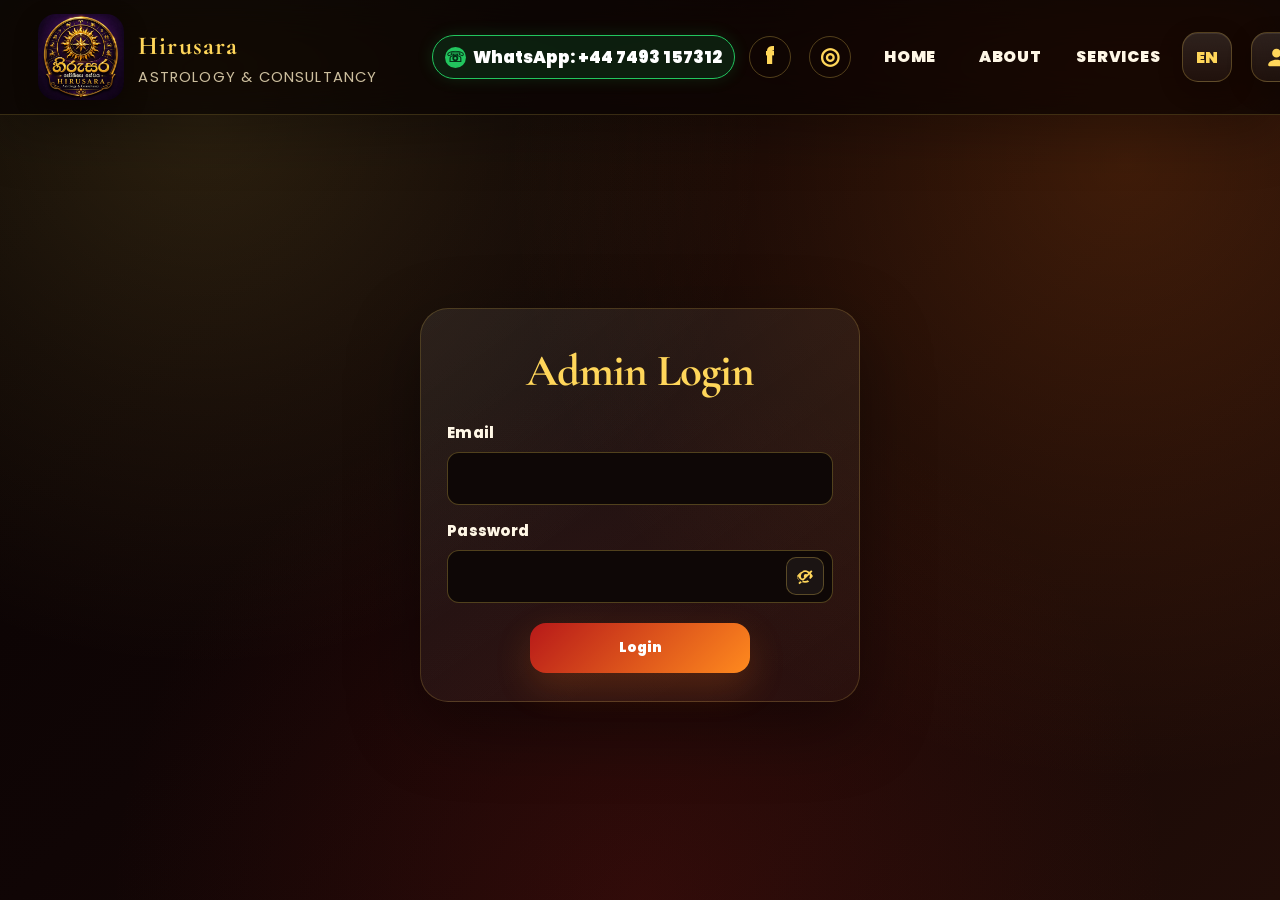
==== admin.html @ 29a7a987 "HS_WEBSITE_V7" ====
<!doctype html><html lang="en"><head><meta charset="utf-8"><meta name="viewport" content="width=device-width,initial-scale=1"><title>Hirusara Astrology and Consultancy</title><link rel="preconnect" href="https://fonts.googleapis.com"><link rel="preconnect" href="https://fonts.gstatic.com" crossorigin><link href="https://fonts.googleapis.com/css2?family=Cormorant+Garamond:wght@600;700&family=Poppins:wght@400;500;600;700;800&display=swap" rel="stylesheet"><link rel="icon" type="image/png" href="assets/favicon.png"><link rel="apple-touch-icon" href="assets/favicon.png"><link rel="stylesheet" href="style.css"></head><body class="admin-page" data-currency="gbp"><header class="topbar"><nav class="nav"><a class="brand" href="uk.html"><img src="assets/logo.jpg"><span><strong>Hirusara</strong><small>Astrology & Consultancy</small></span></a><span class="sep"></span><div class="contact"><a class="whatsapp" href="https://wa.me/447493157312" target="_blank"><span class="wa-icon">☏</span> WhatsApp: +44 7493 157312</a><a class="social" href="https://www.facebook.com/profile.php?id=61591588433698" target="_blank" aria-label="Facebook">f</a><a class="social" href="https://www.instagram.com/hirusara.astro/" target="_blank" aria-label="Instagram">◎</a></div><div class="tabs"><a href="uk.html#home">HOME</a><a href="uk.html#about">ABOUT</a><a href="uk.html#services">SERVICES</a></div><a class="book-small" href="booking.html">BOOK NOW</a></nav></header><main class="form-page"><section class="panel form-card admin-card"><div class="admin-top"><h1 id="adminTitle">Admin Login</h1><div id="adminUserBar" style="display:none"><span>Logged in as <strong>Ranjith</strong></span><button id="logoutAdmin" class="btn alt" type="button">Logout</button></div></div><form id="adminLogin"><div class="field"><label>Email</label><input id="adminEmail" type="email" required></div><div class="field"><label>Password</label><div class="password-wrap"><input id="adminPass" type="password" required><button class="password-toggle" type="button" aria-label="Show password"></button></div></div><button class="btn" type="submit">Login</button></form><div id="adminPanel" style="display:none"><h2>Review Moderation</h2><p class="muted">Approve reviews to show them in testimonials. Testimonials only display once 3 or more reviews are approved.</p><div id="adminReviews" class="admin-list"></div></div></section></main><script src="script.js"></script></body></html>
---- style.css ----
:root{--bg:#070303;--panel:#120808;--panel2:#1b0c0a;--gold:#ffd65a;--orange:#ff7a18;--red:#b71919;--text:#fff7e6;--muted:#cdbf9e;--line:rgba(255,214,90,.28)}*{box-sizing:border-box}html{scroll-behavior:smooth}body{margin:0;background:radial-gradient(circle at 75% 8%,rgba(255,120,24,.18),transparent 30%),linear-gradient(180deg,#070303,#100606 45%,#050202);color:var(--text);font-family:Inter,system-ui,Segoe UI,Arial,sans-serif}body:before{content:"";position:fixed;inset:0;pointer-events:none;background-image:radial-gradient(circle at 25% 30%,rgba(255,214,90,.07) 0 1px,transparent 2px),radial-gradient(circle at 75% 70%,rgba(255,122,24,.06) 0 1px,transparent 2px);background-size:90px 90px,130px 130px;opacity:.55}.landing{min-height:100vh;display:grid;place-items:center}.gateway{width:min(920px,92vw);text-align:center;padding:48px 26px;border:1px solid var(--line);border-radius:28px;background:linear-gradient(145deg,rgba(27,12,10,.9),rgba(7,3,3,.9));box-shadow:0 20px 80px #000}.gateway-logo{width:170px;height:170px;object-fit:cover;border-radius:28px;box-shadow:0 0 35px rgba(255,214,90,.22)}h1,h2,h3{font-family:Georgia,serif;color:var(--gold)}h1{font-size:clamp(2rem,5vw,4rem);margin:18px 0 8px}.gateway p,.muted{color:var(--muted);line-height:1.7}.choice-grid{display:grid;grid-template-columns:repeat(2,minmax(0,1fr));gap:18px;margin-top:28px}.choice-card{display:flex;align-items:center;justify-content:center;gap:14px;padding:22px;border:1px solid var(--line);border-radius:20px;text-decoration:none;color:var(--text);font-weight:800;background:rgba(255,255,255,.035);transition:.25s}.choice-card:hover{transform:translateY(-4px);border-color:var(--gold);box-shadow:0 0 25px rgba(255,214,90,.15)}.choice-card img{width:54px;height:54px;border-radius:50%;object-fit:cover}.topbar{position:sticky;top:0;z-index:10;background:rgba(7,3,3,.88);backdrop-filter:blur(16px);border-bottom:1px solid var(--line)}.nav{max-width:1180px;margin:auto;display:flex;align-items:center;gap:18px;padding:12px 18px}.brand{display:flex;align-items:center;gap:12px;color:var(--text);text-decoration:none}.brand img{width:62px;height:62px;object-fit:cover;border-radius:14px}.brand strong{font-size:1.22rem;color:var(--gold);font-family:Georgia,serif}.brand small{display:block;color:var(--muted);font-size:.78rem}.sep{height:38px;width:1px;background:var(--line)}.contact{display:flex;align-items:center;gap:12px;font-size:1rem;white-space:nowrap}.whatsapp{color:#6bf58b;font-weight:900}.social{color:var(--gold);font-size:1.35rem;text-decoration:none}.tabs{margin-left:auto;display:flex;align-items:center;gap:18px}.tabs a{color:var(--text);text-decoration:none;font-weight:800;font-size:.96rem}.book-small{background:linear-gradient(135deg,var(--red),#ff8a1e);padding:11px 16px;border-radius:999px}.country{position:relative}.country button{display:flex;align-items:center;gap:8px;background:rgba(255,255,255,.06);border:1px solid var(--line);border-radius:999px;color:var(--text);padding:8px 10px;cursor:pointer}.flag{width:30px;height:30px;border-radius:50%;object-fit:cover}.menu{display:none;position:absolute;right:0;top:48px;background:#120808;border:1px solid var(--line);border-radius:14px;overflow:hidden;min-width:170px}.country:hover .menu{display:block}.menu a{display:flex;gap:10px;align-items:center;padding:12px;color:var(--text);text-decoration:none}.menu a:hover{background:rgba(255,214,90,.09)}section{padding:54px 18px}.wrap{max-width:1180px;margin:auto}.hero{min-height:620px;display:grid;grid-template-columns:1.02fr .98fr;align-items:center;gap:28px;padding-top:50px;padding-bottom:38px}.eyebrow{color:var(--orange);font-weight:900;letter-spacing:.13em;text-transform:uppercase}.hero h1{font-size:clamp(2.4rem,6vw,5rem);line-height:1.02}.cta-row{display:flex;gap:14px;flex-wrap:wrap;margin-top:28px}.btn{display:inline-block;border:0;border-radius:14px;padding:15px 22px;background:linear-gradient(135deg,var(--red),#ff8a1e);color:#fff;text-decoration:none;font-weight:900;cursor:pointer}.btn.alt{background:rgba(255,255,255,.06);border:1px solid var(--line)}.astro-graphic{position:relative;height:560px;display:grid;place-items:center;overflow:visible}.sun{position:absolute;width:250px;height:250px;object-fit:contain;filter:drop-shadow(0 0 28px #ffd65a);animation:sunPulse 3s ease-in-out infinite;z-index:2}@keyframes sunPulse{50%{filter:drop-shadow(0 0 55px #ffb11a);transform:scale(1.04)}}.orbit{position:absolute;width:520px;height:520px;border:1px dashed rgba(255,214,90,.18);border-radius:50%;animation:spin 95s linear infinite;transform-origin:50% 50%}@keyframes spin{to{transform:rotate(360deg)}}.constellation{position:absolute;left:50%;top:50%;width:92px;height:62px;margin:-31px 0 0 -46px;transform:rotate(var(--a)) translateX(260px) rotate(calc(-1 * var(--a)));animation:floaty 3.8s ease-in-out infinite}.constellation svg{width:100%;height:100%;overflow:visible;filter:drop-shadow(0 0 6px #fff)}.constellation path,.constellation line{stroke:#fff;stroke-width:2;fill:none}.constellation circle{fill:#fff}.constellation span{font-size:12px;color:#fff;display:block;text-align:center;margin-top:2px}.orbit .c1{--a:0deg}.orbit .c2{--a:40deg}.orbit .c3{--a:80deg}.orbit .c4{--a:120deg}.orbit .c5{--a:160deg}.orbit .c6{--a:200deg}.orbit .c7{--a:240deg}.orbit .c8{--a:280deg}.orbit .c9{--a:320deg}@keyframes floaty{50%{translate:0 -8px}}.panel{border:1px solid var(--line);border-radius:24px;background:linear-gradient(145deg,rgba(255,255,255,.055),rgba(255,255,255,.02));padding:26px}.about-grid{display:grid;grid-template-columns:1fr 1.05fr;gap:26px;align-items:center}.astrologer{min-height:500px;border-radius:28px;background:linear-gradient(90deg,rgba(7,3,3,.02),rgba(7,3,3,.72)),url('assets/astrologer-profile.jpg') center/cover;box-shadow:inset 0 -80px 90px rgba(7,3,3,.85)}.services-grid{display:grid;grid-template-columns:repeat(3,minmax(0,1fr));gap:16px}.service{padding:20px;border:1px solid var(--line);border-radius:18px;background:rgba(255,255,255,.035);position:relative}.service.best{border-color:var(--gold);box-shadow:0 0 25px rgba(255,214,90,.12)}.badge{position:absolute;top:-12px;right:14px;background:var(--gold);color:#2a1200;font-weight:1000;padding:6px 10px;border-radius:999px;font-size:.78rem}.price{font-size:1.4rem;color:var(--gold);font-weight:1000}.footer{padding:34px 18px;border-top:1px solid var(--line);color:var(--muted)}.footer .wrap{display:flex;justify-content:space-between;gap:16px;flex-wrap:wrap}.footer a{color:var(--gold);margin-right:14px}.form-page{padding:44px 18px}.form-card{max-width:920px;margin:auto}.field{display:grid;gap:8px;margin:14px 0}.field label{font-weight:800}input,select,textarea{width:100%;padding:13px 14px;border-radius:12px;background:#0e0706;border:1px solid var(--line);color:var(--text);font:inherit}textarea{min-height:110px}.time-grid{display:grid;grid-template-columns:1fr 1fr 110px;gap:10px}.multi-box{display:none;border:1px solid var(--line);border-radius:16px;padding:16px;margin:14px 0;background:rgba(255,255,255,.025)}.checks{display:grid;grid-template-columns:repeat(2,minmax(0,1fr));gap:10px}.checks label{display:flex;gap:8px;align-items:center;padding:10px;border:1px solid var(--line);border-radius:12px}.pricebox{margin-top:14px;border:1px solid var(--line);border-radius:16px;padding:16px;background:rgba(255,214,90,.05)}.row{display:flex;justify-content:space-between;padding:8px 0}.total{font-size:1.3rem;color:var(--gold);font-weight:1000;border-top:1px solid var(--line);margin-top:6px;padding-top:12px}.payment{margin-top:20px}.qr{width:180px;border-radius:14px;background:#fff;padding:10px}.doc{max-width:900px;margin:auto;padding:40px 18px;line-height:1.7}.doc h1,.doc h2{color:var(--gold)}@media(max-width:980px){.nav{flex-wrap:wrap}.tabs{order:3;width:100%;justify-content:center;flex-wrap:wrap}.contact{font-size:.96rem;flex-wrap:wrap}.hero{grid-template-columns:1fr;text-align:center;min-height:auto}.astro-graphic{display:none}.about-grid,.services-grid{grid-template-columns:1fr}.astrologer{min-height:420px}.choice-grid,.checks{grid-template-columns:1fr}section{padding:36px 16px}.hero{padding-top:30px;padding-bottom:24px}.footer .wrap{display:block;text-align:center}.sep{display:none}}@media(max-width:560px){.brand img{width:52px;height:52px}.brand strong{font-size:1rem}.contact{width:100%;justify-content:center}.tabs a:not(.book-small){font-size:.86rem}.time-grid{grid-template-columns:1fr 1fr}.time-grid select{grid-column:span 2}.panel{padding:18px}.service{padding:16px}.gateway{padding:30px 18px}}

/* V3 polish updates */
body{font-family:Georgia,'Times New Roman',serif;background-color:var(--bg)}
body:after{content:"";position:fixed;inset:0;pointer-events:none;z-index:-1;background:
  radial-gradient(circle at 12% 18%,rgba(255,214,90,.055),transparent 18%),
  url("data:image/svg+xml,%3Csvg xmlns='http://www.w3.org/2000/svg' width='520' height='520' viewBox='0 0 520 520'%3E%3Cg fill='none' stroke='%23ffd65a' stroke-opacity='.075'%3E%3Ccircle cx='260' cy='260' r='225'/%3E%3Ccircle cx='260' cy='260' r='150'/%3E%3Ccircle cx='260' cy='260' r='75'/%3E%3Cpath d='M260 35v450M35 260h450M101 101l318 318M419 101 101 419'/%3E%3C/g%3E%3C/svg%3E") center 135px/720px auto repeat-y;opacity:.22}
.topbar{background:rgba(8,3,3,.94);box-shadow:0 12px 40px rgba(0,0,0,.34)}
.nav{max-width:1360px;gap:18px;padding:14px 24px;min-height:92px}
.brand img{width:74px;height:74px;border-radius:18px}.brand strong{font-size:1.38rem;letter-spacing:.04em}.brand small{font-size:.86rem}.sep{height:52px}.contact{font-size:1.05rem;gap:14px}.email-link{color:var(--text);font-size:1.08rem;text-decoration:none}.email-link:hover,.tabs a:hover,.social:hover{color:var(--gold);text-shadow:0 0 12px rgba(255,214,90,.5)}
.whatsapp{display:inline-flex;align-items:center;gap:7px;border:1.5px solid #22c55e;border-radius:999px;color:#fff;background:rgba(13,120,55,.22);padding:8px 12px;text-decoration:none;font-weight:1000;box-shadow:0 0 16px rgba(34,197,94,.16)}
.wa-icon{display:grid;place-items:center;width:21px;height:21px;border-radius:50%;background:#22c55e;color:#052e16;font-size:.9rem;line-height:1}.social{display:inline-grid;place-items:center;width:34px;height:34px;border:1px solid var(--line);border-radius:50%;font-weight:1000;font-size:1.2rem;transition:.25s}.social:hover{border-color:var(--gold);background:rgba(255,214,90,.12);transform:translateY(-2px)}
.tabs{margin-left:0;gap:20px}.tabs a{font-size:1.02rem;transition:.25s}.book-small{margin-left:auto;border-radius:16px;padding:13px 24px;font-size:1.02rem;box-shadow:0 10px 25px rgba(183,25,25,.25)}
.country button{font-weight:900;border-radius:16px;padding:9px 12px}.menu{min-width:210px}.menu a{white-space:nowrap}.flag{width:34px;height:34px}.hero{min-height:560px;padding-top:34px;padding-bottom:26px;text-align:center}.hero>div:first-child{display:grid;justify-items:center}.hero .muted{max-width:760px}.cta-row{justify-content:center}h1,h2,h3,.eyebrow,.btn,.tabs a,.brand strong{font-family:Georgia,'Times New Roman',serif}.section-center{text-align:center}.services-intro{max-width:780px;margin-left:auto;margin-right:auto}.services-grid{margin-top:26px}.service{display:flex;flex-direction:column;min-height:270px;color:var(--text);text-decoration:none;transition:.25s;overflow:hidden}.service:before{content:"";position:absolute;inset:auto -20% -35% auto;width:170px;height:170px;border-radius:50%;background:radial-gradient(circle,rgba(255,214,90,.11),transparent 68%)}.service:hover{transform:translateY(-6px);border-color:var(--gold);box-shadow:0 18px 45px rgba(0,0,0,.28),0 0 28px rgba(255,214,90,.11)}.service-icon{width:48px;height:48px;display:grid;place-items:center;border:1px solid var(--line);border-radius:16px;color:var(--gold);font-size:1.7rem;background:rgba(255,214,90,.055);margin-bottom:12px}.service h3{margin:0 0 10px}.service-meta{margin-top:auto;display:flex;align-items:end;justify-content:space-between;gap:12px;color:var(--muted);border-top:1px solid var(--line);padding-top:14px}.price{font-size:1.55rem}.footer-social{display:inline-grid!important;place-items:center;width:32px;height:32px;border:1px solid var(--line);border-radius:50%;text-decoration:none!important;margin-right:8px!important;font-weight:1000}.form-card{text-align:left}.form-card>h1,.form-card>p{text-align:center}.payment-center{text-align:center;max-width:760px;margin:24px auto 18px!important}.payment-center p{line-height:1.8}.payment-center .qr{display:block;margin:18px auto 4px}.pricebox{max-width:560px;margin-left:auto;margin-right:auto}.btn[type="submit"]{display:block;margin:20px auto 0;min-width:220px}.astro-graphic{height:600px}.sun{width:300px;height:300px}.orbit{width:600px;height:600px}.constellation{transform:rotate(var(--a)) translateX(300px) rotate(calc(-1 * var(--a)))}@media(max-width:1180px){.nav{gap:12px}.contact{order:3;width:100%;justify-content:center}.book-small{margin-left:0}.tabs{margin-left:auto}.nav{min-height:auto}.brand img{width:64px;height:64px}}
@media(max-width:980px){.nav{padding:12px 16px}.tabs{order:4;width:auto}.country{order:5}.book-small{order:6}.contact{font-size:.98rem}.hero{text-align:center}.services-grid{grid-template-columns:1fr 1fr}.topbar{position:sticky}.email-link{font-size:1rem}}
@media(max-width:680px){.services-grid{grid-template-columns:1fr}.nav{justify-content:center;text-align:center}.brand{width:100%;justify-content:center}.contact{gap:8px}.tabs{width:100%;justify-content:center;order:5}.country{order:6}.book-small{order:7;width:100%;text-align:center}.email-link{font-size:1rem}.whatsapp{font-size:.95rem}.social{width:36px;height:36px}.hero h1{font-size:2.45rem}.hero{padding-top:26px;padding-bottom:18px}.service{min-height:230px}.choice-grid{grid-template-columns:1fr}}

/* V4 refinement updates */
body, p, a, button, input, select, textarea, label, small, span, .tabs a, .contact, .footer {font-family:'Poppins',system-ui,-apple-system,Segoe UI,Arial,sans-serif;}
h1,h2,h3,.brand strong{font-family:'Cormorant Garamond',Georgia,serif;font-weight:700;}
.eyebrow,.btn{font-family:'Poppins',system-ui,sans-serif;}
.topbar{background:rgba(8,3,3,.96);}
.nav{max-width:1480px;min-height:104px;padding:16px 34px;gap:24px;}
.brand{gap:14px;min-width:max-content}.brand img{width:82px;height:82px}.brand strong{font-size:1.55rem}.brand small{font-size:.92rem}.sep{height:58px;margin:0 8px}.contact{gap:18px}.tabs{gap:34px;margin-left:22px}.tabs a{font-size:1.06rem;text-transform:capitalize;position:relative}.tabs a:after{content:"";position:absolute;left:0;right:0;bottom:-8px;height:2px;background:linear-gradient(90deg,var(--gold),var(--orange));transform:scaleX(0);transform-origin:center;transition:.25s}.tabs a:hover:after{transform:scaleX(1)}.social,.footer-social{transition:.25s}.footer-social:hover,.social:hover{border-color:var(--gold);background:rgba(255,214,90,.14);transform:translateY(-2px);color:var(--gold);text-shadow:0 0 12px rgba(255,214,90,.5)}
.book-small{margin-left:auto;border-radius:18px;padding:14px 26px;min-width:120px;text-align:center}.country button.flag-only{padding:8px;border-radius:18px;gap:0}.country button.flag-only .flag{width:38px;height:38px}.menu a{font-size:1rem}.email-link{font-size:1.1rem}
.hero{text-align:left}.hero>div:first-child{justify-items:start}.hero .muted{max-width:700px}.cta-row{justify-content:flex-start}.hero h1{text-align:left}.hero p{text-align:left}
#services .eyebrow{font-size:1.05rem}.section-center.services-intro{font-size:1.12rem}.services-intro{max-width:860px}.services-grid{gap:20px}.service{border-radius:24px;border-color:rgba(255,214,90,.22);background:linear-gradient(145deg,rgba(255,214,90,.065),rgba(255,255,255,.025) 50%,rgba(183,25,25,.055));box-shadow:inset 0 1px 0 rgba(255,255,255,.05);padding:24px;overflow:visible}.service:after{content:"";position:absolute;inset:10px;border-radius:19px;border:1px solid rgba(255,214,90,.08);pointer-events:none}.service-icon{border:0;background:transparent;border-radius:0;width:auto;height:auto;display:block;font-size:2.15rem;margin-bottom:14px}.service h3{font-size:1.48rem}.service .muted{font-size:1rem}.badge{top:12px;right:12px;max-width:calc(100% - 24px);white-space:normal;text-align:center;line-height:1.2;z-index:2}.service.best{padding-top:54px}.price{font-size:1.7rem}.service-meta span{font-weight:700;color:#ead9aa}.footer a{text-decoration:none}.footer a:hover{text-decoration:none;color:var(--gold)}
.form-card>h1{font-size:3rem}.form-card>p{font-size:1.06rem}.checks label{display:grid;grid-template-columns:1fr auto;align-items:center;gap:18px;font-size:1.05rem;padding:16px 18px}.checks label input{grid-column:2;grid-row:1;width:24px;height:24px;justify-self:end}.checks label span{grid-column:1;grid-row:1;line-height:1.45}.payment-center{padding:32px!important}.payment-center h2{text-align:center;font-size:2.25rem}.payment-center p{font-size:1.08rem}.pay-detail{display:inline-block;margin:6px 0 10px;font-size:1.15rem;color:var(--gold)}.pay-note{display:inline-block;margin-top:6px}
@media(max-width:1180px){.nav{padding:14px 18px;gap:16px}.tabs{gap:22px;margin-left:auto}.contact{gap:12px}.brand img{width:70px;height:70px}.brand strong{font-size:1.35rem}.book-small{margin-left:0}}
@media(max-width:980px){.hero{text-align:center}.hero>div:first-child{justify-items:center}.hero h1,.hero p{text-align:center}.cta-row{justify-content:center}.nav{min-height:auto}.tabs{gap:20px}.checks{grid-template-columns:1fr}.checks label{font-size:1rem}}
@media(max-width:680px){.nav{padding:12px}.contact{width:100%;justify-content:center}.email-link{font-size:.95rem}.brand img{width:60px;height:60px}.tabs{gap:18px}.country button.flag-only .flag{width:34px;height:34px}.form-card>h1{font-size:2.35rem}.payment-center{padding:22px!important}.service h3{font-size:1.35rem}}

/* V5 requested refinements */
body, p, a, button, input, select, textarea, label, small, span, .contact, .footer, .tabs a, .book-small {font-family:'Poppins',system-ui,-apple-system,Segoe UI,Arial,sans-serif;}
h1,h2,h3,.brand strong{font-family:'Cormorant Garamond',Georgia,serif;}
.eyebrow{font-size:1.16rem;text-transform:uppercase;letter-spacing:.16em;}
.tabs a{text-transform:uppercase;font-size:1.12rem;font-weight:900;letter-spacing:.05em;}
.social{width:42px;height:42px;font-size:1.45rem;}
.contact{gap:18px;}
.book-small{color:#fff!important;text-transform:uppercase;font-size:1.16rem;font-weight:1000;letter-spacing:.04em;padding:15px 30px;min-width:142px;display:inline-grid;place-items:center;}
.nav{min-height:112px;gap:28px;}
.brand img{width:86px;height:86px}.brand strong{font-size:1.62rem}.brand small{text-transform:uppercase;letter-spacing:.08em}
.panel .eyebrow{font-size:1.18rem;margin-bottom:10px}.panel h2{font-size:clamp(2.35rem,4vw,3.35rem);text-transform:uppercase;margin:8px 0 14px}.about-grid .panel p:not(.eyebrow){font-size:1.18rem;line-height:1.85}.about-grid .panel{padding:34px 36px;}
#services .eyebrow{font-size:1.22rem}.section-center.services-intro,.services-intro{font-size:1.26rem;line-height:1.85}.services-intro + .services-grid{margin-top:34px}#services h2{font-size:clamp(2.7rem,5vw,4.4rem);text-transform:uppercase;letter-spacing:.03em}.service h3{font-size:1.68rem;text-transform:uppercase;line-height:1.08}.service .muted{font-size:1.08rem;line-height:1.7}.service-icon{font-size:2.45rem}.service{padding:28px;}
.footer a{text-decoration:none!important}.footer-social{width:38px!important;height:38px!important;font-size:1.35rem;vertical-align:middle}.footer-social.email-footer{font-size:1.28rem}.footer-social:hover{border-color:var(--gold);background:rgba(255,214,90,.14);transform:translateY(-2px);color:var(--gold);text-shadow:0 0 12px rgba(255,214,90,.5)}
@media(max-width:1180px){.nav{gap:18px}.social{width:38px;height:38px}.tabs a{font-size:1rem}.book-small{font-size:1.02rem;padding:13px 22px}.brand img{width:74px;height:74px}}
@media(max-width:680px){.nav{min-height:auto}.social{width:36px;height:36px}.book-small{width:100%;font-size:1.05rem}.about-grid .panel p:not(.eyebrow){font-size:1.08rem}.service h3{font-size:1.45rem}#services h2{font-size:2.4rem}.services-intro{font-size:1.08rem}}

/* v6 requested refinements */
.book-small,
.book-small:link,
.book-small:visited,
.book-small:hover,
.book-small:focus{ text-decoration:none!important; }
.book-small::after{ display:none!important; content:none!important; }

/* Service titles use Poppins, bold, slightly larger than body text */
.service h3{
  font-family:'Poppins',system-ui,-apple-system,Segoe UI,Arial,sans-serif!important;
  font-weight:800!important;
  font-size:1.18rem!important;
  line-height:1.28!important;
  text-transform:none!important;
  letter-spacing:.01em!important;
}
.service .muted{font-size:1.02rem!important;line-height:1.65!important;}

/* Subtitles adjusted down for a cleaner balance */
.eyebrow{font-size:.98rem!important;letter-spacing:.14em!important;}
.panel .eyebrow,#services .eyebrow{font-size:1.02rem!important;}
.panel h2{font-size:clamp(2.05rem,3.4vw,2.9rem)!important;}
#services h2{
  font-size:clamp(2.05rem,4vw,3.45rem)!important;
  white-space:nowrap;
}
.services-intro{font-size:1.12rem!important;}

/* Top navigation spacing and button sizing */
.tabs{gap:28px!important;margin-left:48px!important;}
.book-small{
  font-size:1rem!important;
  padding:10px 20px!important;
  min-width:116px!important;
  border-radius:15px!important;
  line-height:1.1!important;
  align-self:center!important;
}
.social{margin-right:4px;}
.contact{gap:14px!important;}

@media(max-width:1180px){
  .tabs{gap:22px!important;margin-left:auto!important;}
  .book-small{font-size:.96rem!important;padding:10px 18px!important;min-width:108px!important;}
  #services h2{white-space:normal;}
}
@media(max-width:680px){
  .tabs{gap:16px!important;margin-left:0!important;}
  .book-small{width:auto!important;font-size:.95rem!important;padding:10px 16px!important;}
  .service h3{font-size:1.12rem!important;}
  #services h2{font-size:2rem!important;white-space:normal;}
  .services-intro{font-size:1.02rem!important;}
}


/* v7 Sri Lanka, mobile and translation enhancements */
.small-note{font-size:.9rem;margin-top:20px;opacity:.75}.lang-toggle,.menu-toggle{font-family:'Poppins',system-ui,sans-serif;background:rgba(255,255,255,.055);border:1px solid var(--line);color:var(--gold);font-weight:900;border-radius:14px;padding:10px 12px;cursor:pointer;transition:.2s}.lang-toggle:hover,.menu-toggle:hover{background:rgba(255,214,90,.12);transform:translateY(-1px)}.menu-toggle{display:none;font-size:1.3rem;line-height:1}.nav.open .tabs,.nav.open .contact,.nav.open .country,.nav.open .book-small{display:flex}.country .menu a{display:flex;align-items:center;gap:10px;white-space:nowrap}.country .menu .flag{flex:0 0 auto}.topbar .lang-toggle{margin-left:8px}.landing .gateway{position:relative;overflow:hidden}.landing .gateway:before{content:"";position:absolute;inset:-20%;background:url('assets/sl-rate-card.jpg') center/cover;opacity:.025;filter:blur(1px);pointer-events:none}.landing .gateway>*{position:relative}.services-grid .service{background-image:linear-gradient(145deg,rgba(255,214,90,.07),rgba(255,255,255,.025) 52%,rgba(183,25,25,.06)),radial-gradient(circle at 90% 10%,rgba(255,214,90,.08),transparent 32%)}
body[data-currency="lkr"] .country{display:none!important}
body[data-currency="lkr"] .service.best .badge{display:none}
@media(max-width:760px){
  body{background:radial-gradient(circle at 50% 0%,rgba(255,120,24,.16),transparent 30%),linear-gradient(180deg,#070303,#100606 55%,#050202)}
  .topbar{position:sticky}.nav{display:grid!important;grid-template-columns:auto 1fr auto auto;align-items:center;gap:10px!important;padding:10px 12px!important;text-align:left!important;min-height:auto!important}.menu-toggle{display:inline-grid;place-items:center}.brand{width:auto!important;justify-content:flex-start!important;min-width:0}.brand img{width:48px!important;height:48px!important}.brand span{display:none}.sep{display:none!important}.contact,.tabs,.country,.book-small{display:none!important}.nav.open .contact,.nav.open .tabs{grid-column:1/-1;display:grid!important;justify-content:stretch!important;width:100%!important;gap:8px!important}.nav.open .tabs a{display:block;padding:12px 14px;border:1px solid var(--line);border-radius:12px;background:rgba(255,255,255,.04);text-align:center}.nav.open .country{grid-column:1/3;display:block!important;width:max-content}.nav.open .book-small{grid-column:3/5;display:grid!important;width:100%!important;text-align:center}.nav.open .contact{grid-template-columns:1fr auto auto;align-items:center}.whatsapp{font-size:.9rem!important;text-align:center}.social{width:38px!important;height:38px!important}.lang-toggle{justify-self:end;padding:9px 10px;font-size:.9rem}.hero{display:block!important;text-align:center!important;padding:26px 16px 20px!important}.hero h1,.hero p{text-align:center!important}.hero>div:first-child{display:block!important}.cta-row{justify-content:center!important}.astro-graphic{display:none!important}.gateway{width:min(94vw,430px)!important;padding:28px 18px!important;border-radius:22px!important}.gateway-logo{width:120px!important;height:120px!important}.gateway h1{font-size:2.25rem!important;line-height:1.05!important}.choice-grid{grid-template-columns:1fr!important;gap:12px!important}.choice-card{padding:18px!important}.about-grid{gap:18px!important}.astrologer{min-height:360px!important}.services-grid{grid-template-columns:1fr!important}.form-page{padding:24px 12px!important}.form-card{border-radius:20px!important}.field{margin:12px 0!important}.checks label{grid-template-columns:1fr auto!important;font-size:1rem!important}.payment-center{text-align:center!important;padding:20px 14px!important}.footer .wrap{text-align:center!important;display:grid!important;gap:14px!important}.footer a{margin:4px 6px!important}}

/* v8 favicon/title translation fixes */
.book-small{white-space:nowrap!important;min-width:max-content!important;line-height:1.15!important;padding-left:22px!important;padding-right:22px!important;}
html[lang="si"] .book-small, .book-small{overflow:visible!important;}
.lang-toggle{white-space:nowrap!important;}

/* v9 landing cleanup */
.landing .gateway:before{display:none!important;background:none!important;opacity:0!important;}
.landing:before{display:none!important;}
.gateway-title{font-weight:800!important;letter-spacing:.01em;}
.gateway{background:linear-gradient(145deg,rgba(27,12,10,.96),rgba(7,3,3,.96))!important;}

/* V10 mobile navigation and spacing refinements */
.menu-toggle{display:none;background:rgba(255,255,255,.06);border:1px solid var(--line);border-radius:12px;width:44px;height:42px;align-items:center;justify-content:center;gap:4px;flex-direction:column;cursor:pointer;flex:0 0 auto}
.menu-toggle span{display:block;width:20px;height:2px;background:var(--gold);border-radius:4px;transition:.25s}
.mobile-panel{display:none}.mobile-book-float{display:none}
@media(max-width:980px){
  .topbar{position:sticky;top:0;z-index:30}
  .nav{position:relative;display:flex;flex-wrap:nowrap;gap:10px;min-height:70px;padding:10px 14px;justify-content:space-between}
  .menu-toggle{display:inline-flex;order:0}
  .brand{order:1;flex:1;min-width:0;justify-content:center}
  .brand img{width:48px;height:48px;border-radius:12px}.brand strong{font-size:1rem}.brand small{font-size:.68rem}
  .sep,.contact,.tabs,.country,.book-small{display:none!important}
  .lang-toggle{order:2;position:static;padding:9px 11px;border-radius:12px;font-size:.82rem;white-space:nowrap}
  .mobile-panel{display:none;position:absolute;left:12px;right:12px;top:calc(100% + 8px);z-index:40;background:rgba(12,5,5,.98);border:1px solid var(--line);border-radius:16px;box-shadow:0 20px 60px rgba(0,0,0,.45);padding:8px;backdrop-filter:blur(14px)}
  .nav.open .mobile-panel{display:block}
  .mobile-list{display:grid;gap:4px}
  .mobile-title{padding:9px 12px 4px;color:var(--orange);font-size:.74rem;font-weight:900;text-transform:uppercase;letter-spacing:.12em}
  .mobile-list a{display:flex;align-items:center;gap:12px;padding:11px 12px;border-radius:12px;color:var(--text);text-decoration:none;font-weight:800;border:1px solid transparent;background:rgba(255,255,255,.025)}
  .mobile-list a:hover{border-color:var(--line);background:rgba(255,214,90,.08);color:var(--gold)}
  .mobile-list .flag{width:28px;height:28px}.mobile-social-icon{width:28px;height:28px;border-radius:50%;display:grid;place-items:center;background:rgba(255,214,90,.12);color:var(--gold);font-weight:1000}
  .hero{padding-top:22px!important;padding-bottom:10px!important;margin-bottom:0!important;gap:10px;text-align:center}
  .hero h1{margin-bottom:10px}.cta-row{margin-top:18px;justify-content:center}
  #about{padding-top:18px!important}.about-grid{gap:16px}
  .mobile-book-float{position:fixed;right:18px;bottom:18px;z-index:35;width:64px;height:64px;border-radius:50%;display:grid;place-items:center;text-decoration:none;color:#fff;background:linear-gradient(135deg,var(--red),#ff8a1e);box-shadow:0 8px 28px rgba(255,122,24,.32);font-size:1.35rem;font-weight:900}
  .mobile-book-float:before{content:"";position:absolute;inset:-8px;border-radius:50%;border:2px solid rgba(255,214,90,.45);animation:bookPulse 2.2s ease-out infinite}.mobile-book-float span{position:absolute;bottom:-20px;right:0;white-space:nowrap;font-size:.65rem;background:rgba(7,3,3,.86);border:1px solid var(--line);padding:3px 6px;border-radius:999px;color:var(--gold)}
}
@media(max-width:560px){
  section{padding-top:28px!important;padding-bottom:28px!important}.hero{padding-top:18px!important;padding-bottom:8px!important}.hero .muted{font-size:.96rem}.gateway{width:min(94vw,420px);padding:26px 16px}.choice-grid{gap:12px;margin-top:20px}.choice-card{padding:16px 14px}
}
@keyframes bookPulse{0%{transform:scale(.86);opacity:.75}70%{transform:scale(1.25);opacity:0}100%{transform:scale(1.25);opacity:0}}

/* v12 corrected mobile-only refinements: keep desktop exactly as v10 */
@media(max-width:980px){
  /* The hamburger menu only reveals region + social media. No page tabs, Book Now, WhatsApp or desktop contact row. */
  .nav.open .tabs,
  .nav.open .contact,
  .nav.open .book-small,
  .nav.open > .country,
  .nav.open > .whatsapp,
  .nav.open > .social{display:none!important;}
  .nav.open .mobile-panel{display:block!important;}
  .mobile-panel{left:10px!important;right:auto!important;width:min(320px,calc(100vw - 20px))!important;padding:8px!important;}
  .mobile-list{gap:3px!important;}
  .mobile-title{padding:8px 12px 4px!important;}
  .mobile-list a{padding:10px 12px!important;min-height:44px!important;}

  /* Mobile-only floating CTA using the supplied Book Now graphic. */
  .mobile-book-float{right:18px!important;bottom:34px!important;width:76px!important;height:76px!important;background:transparent!important;box-shadow:none!important;border-radius:50%!important;padding:0!important;overflow:visible!important;}
  .mobile-book-float img{width:100%!important;height:100%!important;object-fit:contain!important;display:block!important;position:relative;z-index:2;filter:drop-shadow(0 8px 18px rgba(0,0,0,.42));}
  .mobile-book-float:before{inset:-7px!important;border-radius:50%!important;border:2px solid rgba(255,214,90,.42)!important;}
  .mobile-book-float span{display:none!important;}

  /* Tighter mobile vertical spacing between hero and about. */
  .hero{padding-top:18px!important;padding-bottom:0!important;margin-bottom:0!important;}
  .hero h1{margin-top:12px!important;margin-bottom:8px!important;}
  .hero .muted{margin-bottom:8px!important;}
  .cta-row{margin-top:14px!important;margin-bottom:0!important;}
  #about{padding-top:6px!important;margin-top:0!important;}
}
@media(max-width:560px){
  .mobile-book-float{right:16px!important;bottom:32px!important;width:72px!important;height:72px!important;}
  .hero{padding-bottom:0!important;}
  #about{padding-top:4px!important;}
}


/* v13 mobile-only final fixes requested by client */
@media(max-width:980px){
  /* Mobile hamburger contains only region (UK/International only) and social media. */
  .nav.open .tabs,
  .nav.open .contact,
  .nav.open .book-small,
  .nav.open > .country,
  .nav.open > .whatsapp,
  .nav.open > .social{display:none!important;}
  body[data-currency="lkr"] .mobile-panel .mobile-title:first-child:empty{display:none!important;}
  body[data-currency="lkr"] .mobile-panel{width:min(260px,calc(100vw - 20px))!important;}

  /* Raise supplied Book Now image button slightly from the bottom. */
  .mobile-book-float{bottom:54px!important;width:78px!important;height:78px!important;}

  /* Reduce the mobile gap between hero and about section only. */
  .hero{padding-top:16px!important;padding-bottom:0!important;margin-bottom:0!important;}
  .hero .cta-row{margin-top:12px!important;margin-bottom:0!important;}
  main > section#home.hero + section#about{padding-top:0!important;margin-top:0!important;}
  #about .about-grid{margin-top:0!important;}
}
@media(max-width:560px){
  .mobile-book-float{bottom:50px!important;width:74px!important;height:74px!important;}
  .hero{padding-bottom:0!important;}
  main > section#home.hero + section#about{padding-top:0!important;}
}


/* v14 mobile-only fixes + reviews/admin */
.login-link{color:var(--text);text-decoration:none;font-weight:900;font-size:1.02rem;transition:.25s;padding:8px 2px}.login-link:hover{color:var(--gold)}
.review-panel,.testimonials-panel{margin-top:34px}.review-form{display:grid;gap:14px;max-width:780px;margin:18px auto 0}.stars{display:flex;gap:7px;justify-content:center}.star{font-size:2rem;background:transparent;border:0;color:rgba(255,214,90,.35);cursor:pointer;transition:.18s}.star.active,.star:hover{color:var(--gold);transform:scale(1.08)}.review-actions{text-align:center}.toast{position:fixed;left:50%;bottom:34px;transform:translateX(-50%);z-index:60;background:#120808;border:1px solid var(--line);color:var(--gold);padding:12px 18px;border-radius:999px;box-shadow:0 14px 45px #000;font-weight:900}.testimonials-panel{display:none}.testimonial-card{text-align:center;max-width:780px;margin:16px auto 0;min-height:150px}.testimonial-stars{color:var(--gold);font-size:1.3rem}.admin-list{display:grid;gap:14px;margin-top:18px}.admin-item{border:1px solid var(--line);border-radius:16px;padding:16px;background:rgba(255,255,255,.035)}.admin-actions{display:flex;gap:10px;flex-wrap:wrap;margin-top:12px}.admin-actions button{border:1px solid var(--line);border-radius:12px;padding:10px 14px;background:rgba(255,255,255,.055);color:var(--text);font-weight:800;cursor:pointer}.admin-actions button:first-child{background:linear-gradient(135deg,var(--red),#ff8a1e);color:#fff}.payment-center p{line-height:1.8}
@media(max-width:980px){
  .nav.open .tabs,.nav.open .contact,.nav.open .book-small,.nav.open > .country,.nav.open > .whatsapp,.nav.open > .social,.nav.open > .login-link{display:none!important;}
  .mobile-panel{width:min(330px,calc(100vw - 20px))!important;right:auto!important;left:10px!important;padding:8px!important;}
  .mobile-list{gap:2px!important;}
  .mobile-title{padding:8px 12px 4px!important;margin:0!important;}
  .mobile-list a{min-height:42px!important;padding:9px 12px!important;}
  .mobile-book-float{bottom:60px!important;width:76px!important;height:76px!important;background:transparent!important;box-shadow:none!important;}
  .mobile-book-float img{width:100%!important;height:100%!important;object-fit:contain!important;filter:drop-shadow(0 8px 18px rgba(0,0,0,.42));}
  .hero{padding-top:14px!important;padding-bottom:0!important;margin-bottom:0!important;}
  .hero .cta-row{margin-top:10px!important;margin-bottom:0!important;}
  main > section#home.hero + section#about{padding-top:0!important;margin-top:0!important;}
  body[data-currency="lkr"] .mobile-panel{width:min(280px,calc(100vw - 20px))!important;}
}
@media(max-width:560px){.mobile-book-float{bottom:56px!important;width:72px!important;height:72px!important}.review-panel,.testimonials-panel{margin-top:26px}.star{font-size:1.8rem}}

/* v15 review and admin refinements */
.review-panel{padding-top:20px!important;padding-bottom:20px!important;}
.review-panel .services-intro{margin-top:4px!important;margin-bottom:8px!important;line-height:1.45!important;}
.review-form{gap:8px!important;margin-top:10px!important;}
.review-form textarea{min-height:74px!important;}
.review-form .field{margin:8px 0!important;}
.review-actions .btn{margin-top:8px!important;}
.admin-card{max-width:980px!important;}
.admin-top{display:flex;align-items:center;justify-content:space-between;gap:18px;margin-bottom:18px;}
.admin-top #adminTitle{margin:0!important;text-align:left!important;}
.admin-small-title{font-size:1.15rem!important;letter-spacing:.06em;text-transform:uppercase;}
#adminUserBar{align-items:center;justify-content:flex-end;gap:16px;color:var(--muted);font-weight:700;}
#adminUserBar strong{color:var(--gold);font-family:'Poppins',system-ui,sans-serif;}
#adminUserBar .btn{margin:0!important;min-width:0!important;padding:10px 16px!important;}
.password-wrap{position:relative;display:flex;align-items:center;}
.password-wrap input{padding-right:54px!important;}
.password-toggle{position:absolute;right:9px;top:50%;transform:translateY(-50%);width:38px;height:38px;border:1px solid var(--line);border-radius:10px;background:rgba(255,255,255,.055);color:var(--gold);cursor:pointer;font-size:1rem;display:grid;place-items:center;}
.password-toggle:hover{border-color:var(--gold);background:rgba(255,214,90,.1)}
@media(max-width:680px){.review-panel{padding-top:16px!important;padding-bottom:16px!important}.review-form textarea{min-height:68px!important}.admin-top{align-items:flex-start}.admin-small-title{font-size:1rem!important}#adminUserBar{gap:10px;font-size:.9rem}#adminUserBar .btn{padding:8px 12px!important}}

/* v16 account/login and admin delete confirmation refinements */
.login-link{align-items:center;justify-content:center;white-space:nowrap;}
.admin-card.login-mode{max-width:540px!important;padding:28px 26px!important;}
.admin-card.login-mode .admin-top{justify-content:center!important;margin-bottom:12px!important;}
.admin-card.login-mode #adminTitle{text-align:center!important;width:100%;font-size:clamp(2rem,4vw,2.8rem)!important;}
.admin-card.login-mode #adminLogin{max-width:410px;margin:0 auto;}
.admin-card:not(.login-mode) .admin-top{align-items:center!important;}
.confirm-delete{display:inline-flex;align-items:center;color:var(--gold);font-weight:900;margin-right:2px;}
.admin-actions button[data-act="confirm-delete"]{background:linear-gradient(135deg,var(--red),#ff8a1e)!important;color:#fff!important;}
.admin-actions button[data-act="cancel-delete"]{background:rgba(255,255,255,.055)!important;color:var(--text)!important;}
.password-toggle svg{width:20px;height:20px;fill:currentColor;display:block;}
.password-toggle{font-size:0!important;}
@media(max-width:680px){.admin-card.login-mode{max-width:94vw!important;padding:22px 16px!important}.admin-card.login-mode #adminTitle{font-size:2rem!important}.confirm-delete{width:100%;margin-bottom:4px}}


/* v17 account/language dropdown controls */
.country .menu{display:none!important;}
.country.is-open .menu{display:block!important;}
.icon-control,.lang-control{position:relative;display:inline-flex;align-items:center;justify-content:center;}
.account-btn,.lang-btn{width:48px;height:48px;border:1px solid var(--line);border-radius:999px;background:rgba(255,255,255,.06);color:var(--gold);display:grid;place-items:center;cursor:pointer;transition:.2s;font-family:'Poppins',system-ui,sans-serif;font-weight:900;font-size:.9rem;text-decoration:none;}
.account-btn:hover,.lang-btn:hover,.country button:hover{background:rgba(255,214,90,.12);box-shadow:0 0 16px rgba(255,214,90,.16);transform:translateY(-1px)}
.account-btn svg{width:24px;height:24px;fill:currentColor}.control-menu{display:none;position:absolute;right:0;top:56px;min-width:170px;background:#120808;border:1px solid var(--line);border-radius:14px;overflow:hidden;box-shadow:0 18px 40px rgba(0,0,0,.45);z-index:50}.icon-control.is-open .control-menu,.lang-control.is-open .control-menu{display:block}.control-menu a,.control-menu button{width:100%;display:flex;align-items:center;gap:10px;padding:12px 14px;background:transparent;border:0;color:var(--text);font-family:'Poppins',system-ui,sans-serif;font-weight:800;text-decoration:none;text-align:left;cursor:pointer}.control-menu a:hover,.control-menu button:hover{background:rgba(255,214,90,.09);color:var(--gold)}.login-link{display:none!important}.topbar .lang-toggle{display:none!important}.lang-btn{white-space:nowrap}.nav .country,.nav .lang-control,.nav .icon-control{flex:0 0 auto}.nav .book-small{white-space:nowrap}
@media(max-width:980px){.nav>.lang-control,.nav>.icon-control{display:inline-flex!important}.account-btn,.lang-btn{width:44px!important;height:44px!important}.control-menu{top:50px}.nav.open>.lang-control,.nav.open>.icon-control{display:inline-flex!important}.nav.open .mobile-panel{display:block!important}}


/* v18 UI refinements: match region selector rounded-square controls + smaller review box */
.account-btn,.lang-btn{
  width:48px!important;
  height:48px!important;
  border-radius:16px!important;
  padding:9px 12px!important;
  border:1px solid var(--line)!important;
  background:rgba(255,255,255,.06)!important;
}
.account-btn svg{width:23px!important;height:23px!important;}
.lang-btn{font-size:.88rem!important;}
.review-panel{
  padding-top:14px!important;
  padding-bottom:14px!important;
}
.review-panel .services-intro{
  margin-top:2px!important;
  margin-bottom:6px!important;
  line-height:1.35!important;
}
.review-form{
  gap:6px!important;
  margin-top:8px!important;
  max-width:700px!important;
}
.review-form .field{margin:6px 0!important;}
.review-form input,.review-form textarea{padding:10px 12px!important;}
.review-form textarea{min-height:58px!important;}
.stars{gap:5px!important;}
.star{font-size:1.75rem!important;}
.review-actions .btn{margin-top:6px!important;padding:12px 18px!important;}
@media(max-width:680px){
  .account-btn,.lang-btn{width:44px!important;height:44px!important;border-radius:14px!important;}
  .review-panel{padding-top:12px!important;padding-bottom:12px!important;}
  .review-form textarea{min-height:54px!important;}
}


/* v19 header icon consistency */
.region-selector,.translate-selector,.account-selector,.header-icon-btn{
width:46px!important;
height:46px!important;
min-width:46px!important;
min-height:46px!important;
display:inline-flex!important;
align-items:center!important;
justify-content:center!important;
border-radius:12px!important;
padding:0!important;
}
.region-selector img,.translate-selector img,.account-selector img,
.region-selector i,.translate-selector i,.account-selector i{
font-size:22px!important;
width:22px!important;
height:22px!important;
}
.account-dropdown a,.account-dropdown button,.account-dropdown li{
font-size:15px!important;
font-weight:500!important;
line-height:1.4!important;
}

/* v20 final premium UI polish */
:root{
  --glass:rgba(255,255,255,.065);
  --glass-strong:rgba(255,255,255,.105);
  --shadow-soft:0 24px 70px rgba(0,0,0,.38);
  --shadow-gold:0 0 0 1px rgba(255,214,90,.18),0 18px 55px rgba(255,122,24,.12);
}
html{font-size:16px;-webkit-text-size-adjust:100%;}
body{font-family:'Poppins',Inter,system-ui,-apple-system,BlinkMacSystemFont,'Segoe UI',sans-serif!important;line-height:1.55;overflow-x:hidden;}
h1,h2{font-family:'Cormorant Garamond',Georgia,serif!important;font-weight:700;letter-spacing:-.02em;}
h3,.service h3{font-family:'Poppins',Inter,system-ui,sans-serif!important;}
.topbar{background:rgba(7,3,3,.72)!important;border-bottom:1px solid rgba(255,214,90,.18)!important;box-shadow:0 18px 55px rgba(0,0,0,.28)!important;}
@supports(backdrop-filter:blur(20px)){.topbar{backdrop-filter:blur(22px) saturate(145%)!important;-webkit-backdrop-filter:blur(22px) saturate(145%)!important;}}
.nav{max-width:1440px!important;padding:14px clamp(18px,3vw,44px)!important;gap:clamp(14px,1.5vw,26px)!important;}
.brand{transition:transform .22s ease,filter .22s ease}.brand:hover{transform:translateY(-1px);filter:drop-shadow(0 0 18px rgba(255,214,90,.14));}.brand img{box-shadow:0 8px 24px rgba(0,0,0,.28);}
.tabs{gap:clamp(18px,2.3vw,34px)!important;}.tabs a{position:relative;padding:10px 2px;letter-spacing:.05em;font-size:.98rem!important;transition:color .2s ease,transform .2s ease;}.tabs a::after{content:"";position:absolute;left:0;right:0;bottom:4px;height:2px;border-radius:2px;background:linear-gradient(90deg,var(--gold),var(--orange));transform:scaleX(0);transform-origin:center;transition:transform .22s ease;}.tabs a:hover{transform:translateY(-1px);}.tabs a:hover::after{transform:scaleX(1);}
.book-small{border-radius:14px!important;padding:12px 20px!important;box-shadow:0 12px 30px rgba(255,122,24,.22)!important;border:1px solid rgba(255,214,90,.22);transition:transform .22s ease,box-shadow .22s ease,filter .22s ease;text-decoration:none!important;}.book-small:hover{transform:translateY(-2px);box-shadow:0 18px 45px rgba(255,122,24,.32)!important;filter:saturate(1.12);}
.country button,.account-btn,.lang-btn{width:50px!important;height:50px!important;min-width:50px!important;min-height:50px!important;border-radius:16px!important;background:linear-gradient(180deg,rgba(255,255,255,.11),rgba(255,255,255,.045))!important;border:1px solid rgba(255,214,90,.24)!important;box-shadow:inset 0 1px 0 rgba(255,255,255,.08),0 8px 24px rgba(0,0,0,.22)!important;color:var(--gold)!important;display:inline-grid!important;place-items:center!important;padding:0!important;}
.account-btn svg{width:25px!important;height:25px!important}.lang-btn{font-size:1rem!important;letter-spacing:.01em}.country .flag{width:30px!important;height:30px!important}.country button:hover,.account-btn:hover,.lang-btn:hover{background:linear-gradient(180deg,rgba(255,214,90,.18),rgba(255,255,255,.06))!important;transform:translateY(-2px)!important;box-shadow:0 14px 35px rgba(255,214,90,.12),inset 0 1px 0 rgba(255,255,255,.1)!important;}
.menu,.control-menu{border-radius:18px!important;background:rgba(16,7,7,.96)!important;border:1px solid rgba(255,214,90,.18)!important;box-shadow:0 22px 70px rgba(0,0,0,.45)!important;padding:7px!important;overflow:hidden!important;}.menu a,.control-menu a,.control-menu button{border-radius:12px!important;font-size:.94rem!important;line-height:1.25!important;padding:12px 14px!important;}.control-menu a,.control-menu button{font-weight:700!important;}.control-menu a:hover,.control-menu button:hover,.menu a:hover{background:rgba(255,214,90,.10)!important;}
.hero{min-height:clamp(560px,75vh,760px)!important;gap:clamp(28px,4vw,72px)!important;}.hero h1{max-width:760px;font-size:clamp(3rem,6.5vw,6.15rem)!important;}.hero .muted{font-size:clamp(1rem,1.3vw,1.16rem);max-width:650px;}.eyebrow{font-size:.86rem;letter-spacing:.18em!important;}.btn{border-radius:16px!important;padding:15px 24px!important;box-shadow:0 14px 36px rgba(255,122,24,.20);transition:transform .22s ease,box-shadow .22s ease,background .22s ease;text-decoration:none!important;}.btn:hover{transform:translateY(-2px);box-shadow:0 20px 55px rgba(255,122,24,.28)}.btn.alt:hover{background:rgba(255,255,255,.095)!important;}
.panel,.service,.form-card,.gateway{box-shadow:var(--shadow-soft);}.panel,.service,.form-card,.admin-item,.choice-card{border-color:rgba(255,214,90,.18)!important;background:linear-gradient(145deg,rgba(255,255,255,.07),rgba(255,255,255,.022))!important;}.panel:hover{border-color:rgba(255,214,90,.26)!important;}
.services-grid{gap:20px!important;}.service{display:flex!important;flex-direction:column!important;min-height:270px;border-radius:22px!important;overflow:hidden;transition:transform .24s ease,border-color .24s ease,box-shadow .24s ease;background-image:radial-gradient(circle at 92% 8%,rgba(255,214,90,.13),transparent 30%),linear-gradient(145deg,rgba(255,255,255,.06),rgba(255,255,255,.022))!important;}.service::before{content:"";position:absolute;inset:0;background:linear-gradient(135deg,rgba(255,214,90,.08),transparent 34%,rgba(255,122,24,.05));opacity:0;transition:opacity .24s ease;pointer-events:none}.service:hover{transform:translateY(-6px);border-color:rgba(255,214,90,.48)!important;box-shadow:var(--shadow-gold)!important;}.service:hover::before{opacity:1}.service-icon{width:56px;height:56px;border-radius:18px;display:grid;place-items:center;font-size:1.55rem;background:rgba(255,214,90,.11);border:1px solid rgba(255,214,90,.14);margin-bottom:14px;}.service h3{font-size:1.02rem!important;line-height:1.35;margin:0 0 8px!important;font-weight:800!important;color:#fff1c3!important;}.service p{font-size:.94rem;}.service-meta{display:flex!important;align-items:flex-end!important;justify-content:space-between!important;gap:12px;margin-top:auto!important;padding-top:16px!important;}.service-meta span{font-size:.86rem;color:var(--muted);font-weight:700;}.price{font-size:1.36rem!important;line-height:1!important;}.badge{top:12px!important;right:12px!important;max-width:calc(100% - 24px);white-space:normal;text-align:center;line-height:1.15;border-radius:999px!important;box-shadow:0 10px 25px rgba(255,214,90,.18)}
.about-grid{gap:clamp(24px,4vw,56px)!important;}.astrologer{box-shadow:inset 0 -90px 90px rgba(7,3,3,.78),0 28px 70px rgba(0,0,0,.36)!important;border:1px solid rgba(255,214,90,.12);}.section-center{max-width:820px;margin-left:auto!important;margin-right:auto!important;}.services-intro{font-size:clamp(1rem,1.25vw,1.15rem)!important;}
.review-panel{max-width:760px;margin-left:auto!important;margin-right:auto!important;border-radius:22px!important;padding:18px clamp(16px,3vw,28px)!important;}.review-form{max-width:620px!important;}.review-form textarea{min-height:72px!important;resize:vertical;}.stars{margin:0 auto}.star{font-size:1.7rem!important;line-height:1!important;}.testimonials-panel{border-radius:22px!important;}.testimonial-card{transition:opacity .3s ease;}
input,select,textarea{transition:border-color .2s ease,box-shadow .2s ease,background .2s ease;}input:focus,select:focus,textarea:focus{outline:none;border-color:rgba(255,214,90,.62)!important;box-shadow:0 0 0 4px rgba(255,214,90,.10)!important;background:#120807!important;}.field label{font-size:.93rem;letter-spacing:.02em}.form-card{border-radius:28px!important;}.payment-center,.payment{display:block;text-align:center!important;}.pricebox{background:linear-gradient(145deg,rgba(255,214,90,.08),rgba(255,255,255,.025))!important;}
.footer{background:rgba(7,3,3,.74);}.footer .wrap{align-items:center}.footer-social{display:inline-grid!important;place-items:center;width:38px;height:38px;border:1px solid rgba(255,214,90,.22);border-radius:13px;background:rgba(255,255,255,.045);text-decoration:none!important;transition:transform .2s ease,background .2s ease,color .2s ease}.footer-social:hover{transform:translateY(-2px);background:rgba(255,214,90,.12);}
.astro-graphic{filter:saturate(1.08)}.sun{width:270px!important;height:270px!important}.orbit{width:565px!important;height:565px!important}.constellation{transform:rotate(var(--a)) translateX(282px) rotate(calc(-1 * var(--a)))!important;}
.gateway{border-radius:32px!important;padding:clamp(32px,5vw,62px)!important}.gateway-logo{transition:transform .28s ease}.gateway-logo:hover{transform:scale(1.025) rotate(-1deg)}.choice-card{border-radius:22px!important;transition:transform .23s ease,border-color .23s ease,background .23s ease,box-shadow .23s ease}.choice-card:hover{background:rgba(255,214,90,.08)!important;box-shadow:0 18px 48px rgba(0,0,0,.28),0 0 0 1px rgba(255,214,90,.16)!important}
@media(max-width:1100px){.nav{gap:12px!important}.contact{display:none!important}.hero{min-height:auto!important;padding-top:44px!important}.services-grid{grid-template-columns:repeat(2,minmax(0,1fr))!important;}.sun{width:230px!important;height:230px!important}.orbit{width:485px!important;height:485px!important}.constellation{transform:rotate(var(--a)) translateX(242px) rotate(calc(-1 * var(--a)))!important;}}
@media(max-width:980px){
  .nav{grid-template-columns:auto 1fr auto auto auto!important;min-height:72px!important;padding:10px 14px!important;gap:9px!important;}
  .brand{justify-content:center!important}.brand img{width:50px!important;height:50px!important}.brand span{display:none!important}.menu-toggle{width:48px!important;height:48px!important;border-radius:16px!important;background:linear-gradient(180deg,rgba(255,255,255,.1),rgba(255,255,255,.045))!important;border-color:rgba(255,214,90,.22)!important;}
  .menu-toggle span{width:22px!important;height:2px!important}.nav.open .menu-toggle span:nth-child(1){transform:translateY(6px) rotate(45deg)}.nav.open .menu-toggle span:nth-child(2){opacity:0}.nav.open .menu-toggle span:nth-child(3){transform:translateY(-6px) rotate(-45deg)}
  .country button,.account-btn,.lang-btn{width:48px!important;height:48px!important;min-width:48px!important;min-height:48px!important;border-radius:16px!important}.country .flag{width:28px!important;height:28px!important}.lang-btn{font-size:.92rem!important}.account-btn svg{width:24px!important;height:24px!important}
  .mobile-panel{top:calc(100% + 10px)!important;border-radius:20px!important;width:min(340px,calc(100vw - 20px))!important;padding:8px!important;background:rgba(13,6,6,.985)!important;}.mobile-title{font-size:.72rem!important;letter-spacing:.16em!important;padding:10px 12px 5px!important}.mobile-list a{min-height:46px!important;border-radius:14px!important;padding:11px 13px!important;font-size:.95rem!important}.mobile-social-icon{width:30px!important;height:30px!important;border-radius:12px!important}.hero{padding:28px 18px 4px!important;text-align:center!important}.hero h1{font-size:clamp(2.35rem,12vw,4rem)!important;line-height:1.02!important;margin-left:auto;margin-right:auto}.hero .muted{margin-left:auto;margin-right:auto}.cta-row{justify-content:center!important}.about-grid{display:grid!important;grid-template-columns:1fr!important}.astrologer{min-height:330px!important}.services-grid{grid-template-columns:1fr!important;gap:14px!important}.service{min-height:auto!important;border-radius:20px!important;padding:18px!important}.service-icon{width:50px;height:50px;border-radius:16px}.mobile-book-float{bottom:64px!important;right:18px!important;width:74px!important;height:74px!important}.form-card{border-radius:22px!important;padding:20px!important}.review-panel{padding:16px!important}.footer .wrap{display:grid!important;text-align:center!important;gap:14px!important;}
}
@media(max-width:560px){
  h2{font-size:clamp(2rem,10vw,2.65rem)!important}.nav{padding:9px 10px!important}.country button,.account-btn,.lang-btn,.menu-toggle{width:44px!important;height:44px!important;min-width:44px!important;min-height:44px!important;border-radius:14px!important}.brand img{width:46px!important;height:46px!important}.hero{padding-top:18px!important}.panel{padding:18px!important;border-radius:20px!important}.service h3{font-size:1rem!important}.service p{font-size:.92rem!important}.price{font-size:1.25rem!important}.review-form textarea{min-height:60px!important}.gateway{width:min(93vw,420px)!important;border-radius:24px!important}.gateway-logo{width:118px!important;height:118px!important}.gateway h1{font-size:2.25rem!important}.choice-card{padding:16px!important}.mobile-book-float{width:70px!important;height:70px!important;bottom:58px!important}.time-grid{grid-template-columns:1fr 1fr!important}.checks label{padding:12px!important;border-radius:14px!important}
}
@media(prefers-reduced-motion:reduce){*,*::before,*::after{animation-duration:.01ms!important;animation-iteration-count:1!important;scroll-behavior:auto!important;transition:none!important}}


/* v22 visual fixes from v20 source */
.book-small,
.book-small:link,
.book-small:visited,
.book-small:hover,
.book-small:focus,
.book-small:active{
  background:linear-gradient(135deg,var(--red),#ff8a1e)!important;
  background-color:transparent!important;
  color:#fff!important;
  text-decoration:none!important;
  box-shadow:0 12px 30px rgba(255,122,24,.24)!important;
  -webkit-font-smoothing:antialiased;
  backface-visibility:hidden;
  transform:translateZ(0);
}
.book-small::before,
.book-small::after{
  display:none!important;
  content:none!important;
  background:none!important;
  box-shadow:none!important;
}

.astrologer{
  background:
    radial-gradient(circle at 52% 18%,rgba(255,214,90,.08),transparent 34%),
    linear-gradient(90deg,rgba(7,3,3,.28) 0%,rgba(7,3,3,.12) 36%,rgba(7,3,3,.76) 100%),
    linear-gradient(180deg,rgba(7,3,3,0) 42%,rgba(7,3,3,.86) 100%),
    url('assets/astrologer-profile.jpg') center/cover!important;
  background-blend-mode:screen,normal,normal,normal;
  box-shadow:
    inset 0 0 95px rgba(7,3,3,.78),
    inset 0 -120px 100px rgba(7,3,3,.9),
    0 28px 70px rgba(0,0,0,.36)!important;
}

.hero h1{
  font-size:clamp(2.65rem,5.8vw,5.45rem)!important;
}

body.admin-page:after{
  background-repeat:no-repeat!important;
  background-size:cover!important;
  background-position:center center!important;
}
body.admin-page{
  background:
    radial-gradient(circle at 50% 0%,rgba(255,120,24,.17),transparent 34%),
    linear-gradient(180deg,#070303,#100606 48%,#050202)!important;
}

#services h2{
  text-align:center!important;
  margin-left:auto!important;
  margin-right:auto!important;
}

.service h3{
  color:var(--gold)!important;
}

/* v23 requested refinements */
/* 1 & 3: remove the top pinned Book Now button and redistribute header spacing */
.topbar .book-small,
.nav .book-small,
.nav.open .book-small{
  display:none!important;
}
.topbar .tabs{
  margin-left:auto!important;
  margin-right:clamp(12px,2vw,30px)!important;
  gap:clamp(24px,3vw,48px)!important;
}
.topbar .tabs a{
  min-width:72px;
  text-align:center;
}

/* 1: fully blend the astrologer picture into the site background with no visible edge/border/glow */
.astrologer{
  border:0!important;
  outline:0!important;
  box-shadow:none!important;
  overflow:hidden!important;
  background:
    radial-gradient(ellipse at center, rgba(7,3,3,0) 36%, rgba(7,3,3,.42) 68%, rgba(7,3,3,.96) 100%),
    linear-gradient(90deg, rgba(7,3,3,.92) 0%, rgba(7,3,3,.08) 28%, rgba(7,3,3,.12) 62%, rgba(7,3,3,.92) 100%),
    linear-gradient(180deg, rgba(7,3,3,.84) 0%, rgba(7,3,3,0) 26%, rgba(7,3,3,.92) 100%),
    url('assets/astrologer-profile.jpg') center/cover!important;
  background-blend-mode:normal,normal,normal,normal!important;
  -webkit-mask-image:radial-gradient(ellipse at center, #000 50%, rgba(0,0,0,.78) 68%, transparent 100%);
  mask-image:radial-gradient(ellipse at center, #000 50%, rgba(0,0,0,.78) 68%, transparent 100%);
}
.about-grid .astrologer::before,
.about-grid .astrologer::after{
  display:none!important;
  content:none!important;
}

/* 2: keep the services heading and intro visually centred */
#services .section-center,
#services h2,
#services .services-intro{
  display:block!important;
  text-align:center!important;
  margin-left:auto!important;
  margin-right:auto!important;
}

/* 6: service card titles match heading colour */
.service h3,
.services-grid .service h3{
  color:var(--gold)!important;
}

@media(max-width:980px){
  .topbar .book-small,
  .nav .book-small,
  .nav.open .book-small{display:none!important;}
  .topbar .tabs{margin-right:0!important;}
  .astrologer{
    -webkit-mask-image:radial-gradient(ellipse at center, #000 58%, rgba(0,0,0,.75) 76%, transparent 100%);
    mask-image:radial-gradient(ellipse at center, #000 58%, rgba(0,0,0,.75) 76%, transparent 100%);
  }
}


/* v24 requested updates */
/* Align the long services heading slightly left so it visually centres with the eyebrow and paragraph */
#services h2.section-center,
#services h2{
  text-align:center!important;
  transform:translateX(-18px);
}
@media(max-width:680px){
  #services h2.section-center,
  #services h2{transform:none!important;}
}

/* Restore and refine the desktop Book Now button in the pinned bar */
.topbar .book-small,
.nav .book-small{
  display:inline-grid!important;
  place-items:center!important;
  margin-left:clamp(8px,1.2vw,18px)!important;
  border-radius:16px!important;
  padding:11px 18px!important;
  min-width:116px!important;
  min-height:44px!important;
  color:#fff!important;
  background:linear-gradient(135deg,#b71919 0%,#e14b16 48%,#ff8a1e 100%)!important;
  border:1px solid rgba(255,214,90,.30)!important;
  box-shadow:0 10px 28px rgba(255,122,24,.20), inset 0 1px 0 rgba(255,255,255,.12)!important;
  text-decoration:none!important;
  white-space:nowrap!important;
}
.topbar .book-small:hover,
.nav .book-small:hover{
  transform:translateY(-1px);
  box-shadow:0 14px 36px rgba(255,122,24,.28), inset 0 1px 0 rgba(255,255,255,.16)!important;
}
.topbar .tabs{margin-left:auto!important;margin-right:0!important;gap:clamp(18px,2.2vw,34px)!important;}
@media(max-width:860px){
  .topbar .book-small,
  .nav .book-small,
  .nav.open .book-small{display:none!important;}
}

/* Admin login: smooth site-themed gradient, no tiled wallpaper */
body.admin-page{
  background:
    radial-gradient(circle at 15% 10%,rgba(255,214,90,.12),transparent 28%),
    radial-gradient(circle at 86% 18%,rgba(255,122,24,.16),transparent 30%),
    linear-gradient(135deg,#060202 0%,#120606 45%,#210d08 100%)!important;
  background-repeat:no-repeat!important;
  background-size:cover!important;
}
body.admin-page:before,
body.admin-page:after{
  background-image:none!important;
  background:none!important;
}
.admin-card{background:linear-gradient(145deg,rgba(255,255,255,.075),rgba(255,255,255,.028))!important;}
.admin-section{margin-top:22px;padding-top:18px;border-top:1px solid rgba(255,214,90,.18)}
.admin-section h3{margin:0 0 10px;font-family:'Poppins',system-ui,sans-serif;font-size:1rem;letter-spacing:.12em;text-transform:uppercase;color:var(--gold)}
.admin-section .muted{margin-top:0}
.admin-item.approved-review{border-color:rgba(255,214,90,.34)!important;background:linear-gradient(145deg,rgba(255,214,90,.07),rgba(255,255,255,.03))!important;}
.admin-item.pending-review{border-color:rgba(255,122,24,.22)!important;}
.admin-status{display:inline-block;margin:6px 0 8px;padding:5px 10px;border-radius:999px;font-size:.78rem;font-weight:900;letter-spacing:.08em;text-transform:uppercase;background:rgba(255,255,255,.06);color:var(--muted)}
.admin-status.approved{background:rgba(255,214,90,.12);color:var(--gold)}


/* v25 requested refinements */
/* 1: Admin login background is now smooth, continuous and covers the full page */
html:has(body.admin-page),
body.admin-page{
  min-height:100%;
}
body.admin-page{
  min-height:100vh!important;
  background:
    radial-gradient(circle at 16% 12%,rgba(255,214,90,.14) 0%,rgba(255,214,90,.06) 22%,transparent 42%),
    radial-gradient(circle at 88% 18%,rgba(255,122,24,.18) 0%,rgba(255,122,24,.08) 24%,transparent 46%),
    radial-gradient(circle at 50% 100%,rgba(183,25,25,.16) 0%,transparent 48%),
    linear-gradient(135deg,#060202 0%,#100505 42%,#210d08 100%)!important;
  background-repeat:no-repeat!important;
  background-size:cover!important;
  background-position:center center!important;
  background-attachment:fixed!important;
}
body.admin-page:before,
body.admin-page:after{
  display:none!important;
  content:none!important;
  background:none!important;
}
body.admin-page .form-page{
  min-height:calc(100vh - 120px)!important;
  background:transparent!important;
  display:flex!important;
  align-items:flex-start!important;
}

/* 2: Move “Astrology Services We Provide” a little further left on desktop */
#services h2.section-center,
#services h2{
  transform:translateX(-34px)!important;
}
@media(max-width:760px){
  #services h2.section-center,
  #services h2{transform:none!important;}
}

/* 3: Make the pinned Book Now button fit cleanly with crisp text */
.topbar .book-small,
.nav .book-small{
  min-width:136px!important;
  width:auto!important;
  min-height:46px!important;
  padding:11px 24px!important;
  line-height:1!important;
  font-size:.96rem!important;
  letter-spacing:.055em!important;
  display:inline-flex!important;
  align-items:center!important;
  justify-content:center!important;
  text-align:center!important;
  overflow:visible!important;
  white-space:nowrap!important;
  border-radius:16px!important;
  -webkit-font-smoothing:antialiased!important;
  text-rendering:geometricPrecision!important;
}
.topbar .book-small::before,
.topbar .book-small::after,
.nav .book-small::before,
.nav .book-small::after{
  display:none!important;
  content:none!important;
}
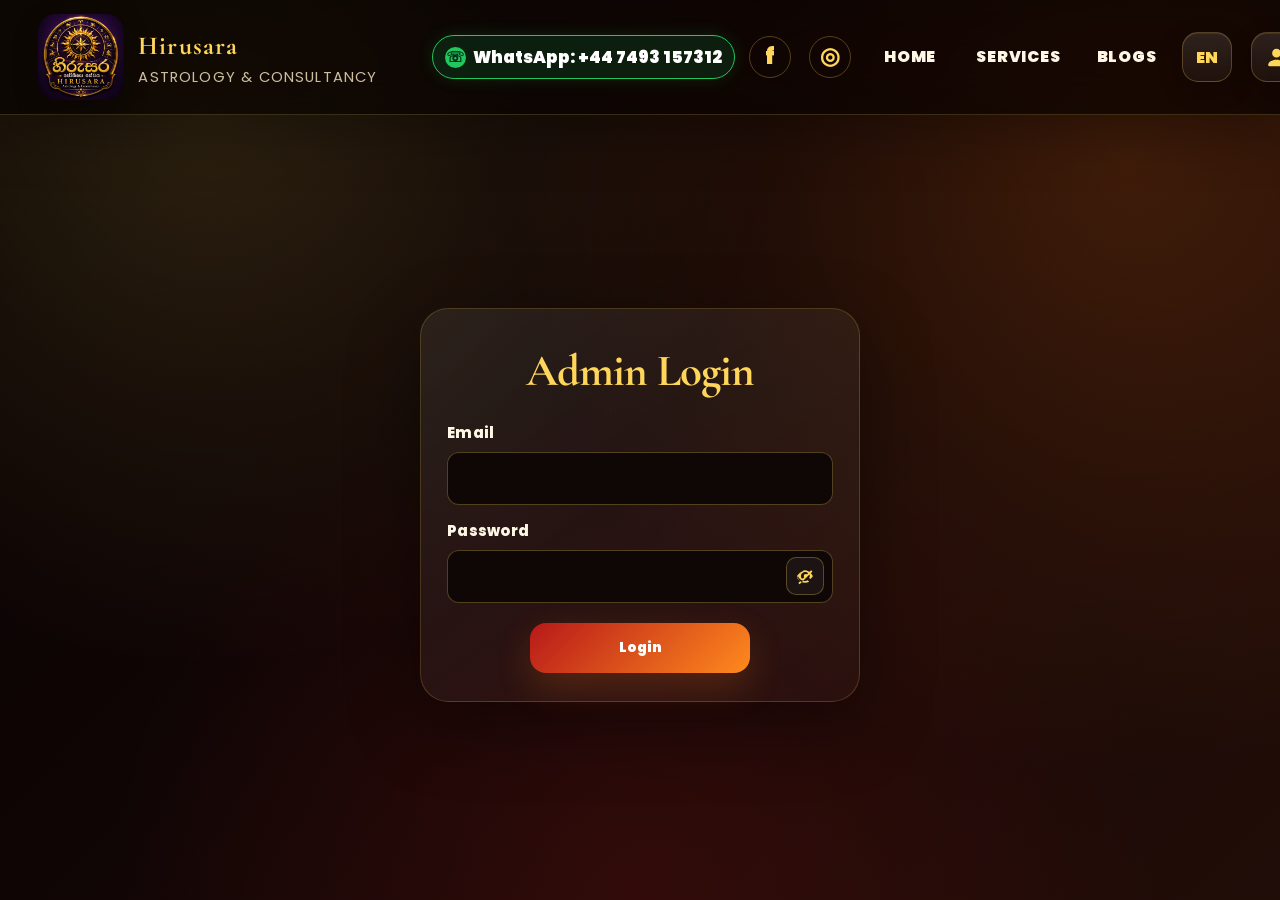
==== commit 23f900aa: "HS_Website_V9" ====
--- a/admin.html
+++ b/admin.html
@@ -1 +1,3 @@
-<!doctype html><html lang="en"><head><meta charset="utf-8"><meta name="viewport" content="width=device-width,initial-scale=1"><title>Hirusara Astrology and Consultancy</title><link rel="preconnect" href="https://fonts.googleapis.com"><link rel="preconnect" href="https://fonts.gstatic.com" crossorigin><link href="https://fonts.googleapis.com/css2?family=Cormorant+Garamond:wght@600;700&family=Poppins:wght@400;500;600;700;800&display=swap" rel="stylesheet"><link rel="icon" type="image/png" href="assets/favicon.png"><link rel="apple-touch-icon" href="assets/favicon.png"><link rel="stylesheet" href="style.css"></head><body class="admin-page" data-currency="gbp"><header class="topbar"><nav class="nav"><a class="brand" href="uk.html"><img src="assets/logo.jpg"><span><strong>Hirusara</strong><small>Astrology & Consultancy</small></span></a><span class="sep"></span><div class="contact"><a class="whatsapp" href="https://wa.me/447493157312" target="_blank"><span class="wa-icon">☏</span> WhatsApp: +44 7493 157312</a><a class="social" href="https://www.facebook.com/profile.php?id=61591588433698" target="_blank" aria-label="Facebook">f</a><a class="social" href="https://www.instagram.com/hirusara.astro/" target="_blank" aria-label="Instagram">◎</a></div><div class="tabs"><a href="uk.html#home">HOME</a><a href="uk.html#about">ABOUT</a><a href="uk.html#services">SERVICES</a></div><a class="book-small" href="booking.html">BOOK NOW</a></nav></header><main class="form-page"><section class="panel form-card admin-card"><div class="admin-top"><h1 id="adminTitle">Admin Login</h1><div id="adminUserBar" style="display:none"><span>Logged in as <strong>Ranjith</strong></span><button id="logoutAdmin" class="btn alt" type="button">Logout</button></div></div><form id="adminLogin"><div class="field"><label>Email</label><input id="adminEmail" type="email" required></div><div class="field"><label>Password</label><div class="password-wrap"><input id="adminPass" type="password" required><button class="password-toggle" type="button" aria-label="Show password"></button></div></div><button class="btn" type="submit">Login</button></form><div id="adminPanel" style="display:none"><h2>Review Moderation</h2><p class="muted">Approve reviews to show them in testimonials. Testimonials only display once 3 or more reviews are approved.</p><div id="adminReviews" class="admin-list"></div></div></section></main><script src="script.js"></script></body></html>+<!DOCTYPE html>
+
+<html lang="en"><head><meta charset="utf-8"/><meta content="width=device-width,initial-scale=1" name="viewport"/><title>Hirusara Astrology and Consultancy</title><link href="https://fonts.googleapis.com" rel="preconnect"/><link crossorigin="" href="https://fonts.gstatic.com" rel="preconnect"/><link href="https://fonts.googleapis.com/css2?family=Cormorant+Garamond:wght@600;700&amp;family=Poppins:wght@400;500;600;700;800&amp;display=swap" rel="stylesheet"/><link href="assets/favicon.png" rel="icon" type="image/png"/><link href="assets/favicon.png" rel="apple-touch-icon"/><link href="style.css" rel="stylesheet"/></head><body class="admin-page" data-currency="gbp"><header class="topbar"><nav class="nav"><a class="brand" href="uk.html"><img src="assets/logo.jpg"/><span><strong>Hirusara</strong><small>Astrology &amp; Consultancy</small></span></a><span class="sep"></span><div class="contact"><a class="whatsapp" href="https://wa.me/447493157312" target="_blank"><span class="wa-icon">☏</span> WhatsApp: +44 7493 157312</a><a aria-label="Facebook" class="social" href="https://www.facebook.com/profile.php?id=61591588433698" target="_blank">f</a><a aria-label="Instagram" class="social" href="https://www.instagram.com/hirusara.astro/" target="_blank">◎</a></div><div class="tabs"><a href="uk.html#home">HOME</a><a href="uk.html#services">SERVICES</a><a href="blogs.html">BLOGS</a></div><a class="book-small" href="booking.html">BOOK NOW</a></nav></header><main class="form-page"><section class="panel form-card admin-card"><div class="admin-top"><h1 id="adminTitle">Admin Login</h1><div id="adminUserBar" style="display:none"><span>Logged in as <strong>Ranjith</strong></span><button class="btn alt" id="logoutAdmin" type="button">Logout</button></div></div><form id="adminLogin"><div class="field"><label>Email</label><input id="adminEmail" required="" type="email"/></div><div class="field"><label>Password</label><div class="password-wrap"><input id="adminPass" required="" type="password"/><button aria-label="Show password" class="password-toggle" type="button"></button></div></div><button class="btn" type="submit">Login</button></form><div id="adminPanel" style="display:none"><section class="admin-view" id="reviewAdminView"><h2>Review Moderation</h2><p class="muted">Approve reviews to show them in testimonials. Testimonials only display once 3 or more reviews are approved.</p><div class="admin-list" id="adminReviews"></div></section></div></section></main><script src="script.js"></script></body></html>
--- a/style.css
+++ b/style.css
@@ -643,3 +643,208 @@
   display:none!important;
   content:none!important;
 }
+
+
+/* v26 mobile-only refinements requested */
+@media (max-width: 980px){
+  /* Mobile header: only hamburger on the left and logo on the right. Desktop stays unchanged. */
+  .topbar .nav{
+    display:flex!important;
+    align-items:center!important;
+    justify-content:space-between!important;
+    padding:9px 12px!important;
+    min-height:64px!important;
+  }
+  .topbar .menu-toggle{order:0!important;display:inline-flex!important;flex:0 0 auto!important;}
+  .topbar .brand{order:10!important;margin-left:auto!important;margin-right:0!important;justify-content:flex-end!important;}
+  .topbar .brand img{width:50px!important;height:50px!important;}
+  .topbar .brand span{display:none!important;}
+  .topbar .sep,
+  .topbar .contact,
+  .topbar .tabs,
+  .topbar > .tabs,
+  .nav > .tabs,
+  .nav > .contact,
+  .nav > .country,
+  .nav > .lang-control,
+  .nav > .icon-control,
+  .nav > .account-control,
+  .nav > .login-link,
+  .nav > .book-small{
+    display:none!important;
+  }
+  .nav.open > .country,
+  .nav.open > .lang-control,
+  .nav.open > .icon-control,
+  .nav.open > .account-control,
+  .nav.open > .login-link,
+  .nav.open > .book-small,
+  .nav.open > .tabs,
+  .nav.open > .contact{
+    display:none!important;
+  }
+  /* Side menu only contains Region, Language, and Social Media. */
+  .mobile-panel{
+    display:none!important;
+    position:absolute!important;
+    top:calc(100% + 8px)!important;
+    left:10px!important;
+    right:auto!important;
+    width:min(320px,calc(100vw - 20px))!important;
+    padding:8px!important;
+    border-radius:18px!important;
+    background:rgba(13,6,6,.985)!important;
+    border:1px solid rgba(255,214,90,.2)!important;
+    box-shadow:0 18px 52px rgba(0,0,0,.48)!important;
+    backdrop-filter:blur(14px)!important;
+  }
+  .nav.open .mobile-panel{display:block!important;}
+  .mobile-list{display:grid!important;gap:4px!important;}
+  .mobile-title{padding:8px 10px 4px!important;margin:2px 0 0!important;font-size:.7rem!important;line-height:1!important;color:var(--muted)!important;text-transform:uppercase!important;letter-spacing:.15em!important;}
+  .mobile-list a,
+  .mobile-menu-row{
+    width:100%!important;
+    min-height:44px!important;
+    display:flex!important;
+    align-items:center!important;
+    gap:11px!important;
+    padding:10px 12px!important;
+    border-radius:14px!important;
+    border:0!important;
+    background:transparent!important;
+    color:var(--text)!important;
+    text-decoration:none!important;
+    font-family:'Poppins',system-ui,sans-serif!important;
+    font-size:.95rem!important;
+    font-weight:700!important;
+    text-align:left!important;
+    cursor:pointer!important;
+  }
+  .mobile-list a:hover,
+  .mobile-menu-row:hover{background:rgba(255,214,90,.09)!important;color:var(--gold)!important;}
+  .mobile-social-icon{
+    flex:0 0 30px!important;
+    width:30px!important;
+    height:30px!important;
+    border-radius:11px!important;
+    display:grid!important;
+    place-items:center!important;
+    background:rgba(255,214,90,.1)!important;
+    color:var(--gold)!important;
+    font-weight:900!important;
+  }
+  .whatsapp-menu-icon{background:rgba(34,197,94,.18)!important;color:#22c55e!important;}
+  .whatsapp-menu-icon svg{width:21px!important;height:21px!important;display:block!important;}
+  body[data-currency="lkr"] .mobile-panel{width:min(270px,calc(100vw - 20px))!important;}
+
+  /* Floating mobile Book Now image, raised slightly and using uploaded graphic. */
+  .mobile-book-float{
+    right:16px!important;
+    bottom:74px!important;
+    width:82px!important;
+    height:82px!important;
+    background:transparent!important;
+    box-shadow:none!important;
+    padding:0!important;
+    border-radius:50%!important;
+    overflow:visible!important;
+  }
+  .mobile-book-float img{
+    width:100%!important;
+    height:100%!important;
+    object-fit:contain!important;
+    display:block!important;
+    position:relative!important;
+    z-index:2!important;
+    filter:drop-shadow(0 10px 20px rgba(0,0,0,.45))!important;
+  }
+  .mobile-book-float:before{
+    content:""!important;
+    position:absolute!important;
+    inset:3px!important;
+    border-radius:50%!important;
+    border:2px solid rgba(255,214,90,.42)!important;
+    animation:bookPulse 2.2s ease-out infinite!important;
+  }
+  .mobile-book-float span{display:none!important;}
+
+  /* Reduce the empty space between hero and about on mobile only. */
+  .hero{padding-bottom:0!important;margin-bottom:0!important;}
+  #about{padding-top:14px!important;}
+}
+@media (max-width:560px){
+  .mobile-book-float{width:78px!important;height:78px!important;bottom:70px!important;right:14px!important;}
+  #about{padding-top:10px!important;}
+}
+
+/* v27 services, credentials, trust features and blogs */
+.service h3{font-size:1.03rem}.service h3,.service .price{color:var(--gold)}
+html[lang="si"] .service h3,html[lang="si"] .service p,html[lang="si"] .credential-grid span{font-size:calc(1em + 1px)}
+.credential-grid{display:flex;flex-wrap:wrap;gap:10px;margin-top:20px}.credential-grid span{padding:9px 13px;border:1px solid rgba(255,214,90,.25);border-radius:999px;background:rgba(255,214,90,.07);color:var(--gold);font-weight:800;font-size:.86rem}
+.trust-features{display:grid;grid-template-columns:repeat(3,1fr);gap:18px;margin-top:28px}.trust-card{padding:22px;border:1px solid rgba(255,214,90,.18);border-radius:18px;background:linear-gradient(145deg,rgba(255,214,90,.06),rgba(255,255,255,.025));text-align:center}.trust-icon{display:grid;place-items:center;width:48px;height:48px;margin:0 auto 12px;border-radius:15px;background:rgba(255,214,90,.1);font-size:1.5rem}.trust-card h3{color:var(--gold);font-family:'Poppins',sans-serif;font-size:1rem}.trust-card p{font-size:.9rem;line-height:1.65}
+.blog-page{min-height:80vh;padding:120px 0 60px}.blog-hero{padding-bottom:30px}.blog-list{display:grid;gap:24px}.blog-card{position:relative;overflow:hidden}.featured-blog{border-color:rgba(255,214,90,.55);box-shadow:0 18px 48px rgba(255,130,20,.12)}.blog-badge{display:inline-flex;padding:7px 11px;border-radius:999px;background:linear-gradient(135deg,var(--red),#ff8a1e);color:#fff;font-size:.72rem;font-weight:900;text-transform:uppercase;letter-spacing:.09em}.blog-image{width:100%;max-height:420px;object-fit:cover;border-radius:16px;margin:14px 0}.blog-body{line-height:1.85;color:var(--text)}.blog-share,.admin-share{display:inline-flex;margin-top:18px;color:var(--gold);font-weight:800;text-decoration:none}.empty-state{text-align:center}
+.admin-dashboard-tabs{display:grid;grid-template-columns:1fr 1fr;gap:10px;margin:8px 0 26px}.admin-dashboard-tabs button{padding:13px;border-radius:13px;border:1px solid var(--line);background:rgba(255,255,255,.04);color:var(--text);font-weight:800;cursor:pointer}.admin-dashboard-tabs button.active{background:linear-gradient(135deg,var(--red),#ff8a1e);color:#fff}.blog-editor{display:grid;gap:12px;margin:18px 0 30px}.blog-editor textarea{min-height:220px}.admin-blog-list{margin-top:28px}.admin-actions .admin-share{margin:0;padding:10px 14px;border:1px solid var(--line);border-radius:12px;background:rgba(255,255,255,.055)}
+@media(max-width:760px){.trust-features{grid-template-columns:1fr}.credential-grid{gap:8px}.blog-page{padding-top:92px}.admin-dashboard-tabs{grid-template-columns:1fr}}
+
+/* v28 elegant trust strip and blog refinements */
+.trust-strip-section{padding:18px 0 34px}
+.trust-lead{max-width:860px;margin:0 auto 22px;text-align:center;color:var(--text);font-family:'Cormorant Garamond',serif;font-size:clamp(1.45rem,2.2vw,2rem);font-weight:700;line-height:1.25}
+.trust-elegant{display:grid;grid-template-columns:repeat(3,1fr);gap:0;border-top:1px solid rgba(255,214,90,.24);border-bottom:1px solid rgba(255,214,90,.24)}
+.trust-elegant-item{padding:24px 28px;text-align:center;position:relative}
+.trust-elegant-item+ .trust-elegant-item:before{content:"";position:absolute;left:0;top:22%;bottom:22%;width:1px;background:rgba(255,214,90,.2)}
+.trust-elegant-item h3{margin:0 0 8px;color:var(--gold);font-family:'Poppins',sans-serif;font-size:.95rem;text-transform:uppercase;letter-spacing:.08em}
+.trust-elegant-item p{margin:0;font-size:.9rem;line-height:1.65}
+.services-heading-offset{text-align:left!important;margin-left:clamp(0px,2.2vw,28px)!important}
+.blog-card{transition:transform .25s ease,border-color .25s ease,box-shadow .25s ease}
+.blog-card:hover{transform:translateY(-3px);border-color:rgba(255,214,90,.38)}
+.blog-card-link{display:block;color:inherit;text-decoration:none}
+.blog-card .blog-excerpt{line-height:1.75;color:var(--muted)}
+.featured-blog{padding:clamp(28px,4vw,48px)!important}
+.featured-blog h2{font-size:clamp(2rem,4vw,3.4rem)}
+.blog-icon-actions{display:flex;align-items:center;gap:10px;margin-top:18px}
+.blog-icon-btn{width:42px;height:42px;display:inline-grid;place-items:center;border-radius:12px;border:1px solid var(--line);background:rgba(255,255,255,.045);color:var(--gold);text-decoration:none;cursor:pointer;transition:.2s ease}
+.blog-icon-btn:hover{transform:translateY(-2px);background:rgba(255,214,90,.11)}
+.blog-icon-btn svg{width:20px;height:20px;fill:currentColor}
+.blog-delete-btn{color:#ff8e8e}
+.single-blog-wrap{max-width:980px}
+.single-blog-card{padding:clamp(24px,5vw,56px)}
+.single-blog-card h1{font-size:clamp(2.2rem,5vw,4.3rem)}
+.single-blog-card .blog-body{font-size:1.03rem}
+.blog-editor{max-width:none;width:100%}
+#blogAdminView{width:100%}
+@media(max-width:760px){
+ .trust-strip-section{padding:8px 0 24px}
+ .trust-elegant{grid-template-columns:1fr}
+ .trust-elegant-item{padding:18px 14px}
+ .trust-elegant-item+ .trust-elegant-item:before{left:12%;right:12%;top:0;bottom:auto;width:auto;height:1px}
+ .services-heading-offset{text-align:center!important;margin-left:0!important}
+}
+
+
+/* v29 requested refinements */
+/* Move the services heading a touch to the right on desktop. */
+.services-heading-offset{margin-left:clamp(10px,2.8vw,38px)!important;}
+
+/* Make the trust/upsell content faster to scan. */
+.trust-strip-section{padding:14px 0 30px!important;}
+.trust-lead{max-width:720px!important;margin-bottom:16px!important;font-size:clamp(1.25rem,1.8vw,1.65rem)!important;line-height:1.2!important;}
+.trust-elegant-item{padding:18px 24px!important;}
+.trust-elegant-item h3{margin-bottom:5px!important;}
+.trust-elegant-item p{font-size:.86rem!important;line-height:1.45!important;}
+@media(max-width:760px){.services-heading-offset{margin-left:0!important}.trust-elegant-item{padding:15px 12px!important}}
+
+
+/* v30 upsell emphasis, blog composer, and services heading alignment */
+.trust-strip-section{padding:26px 0 44px!important;}
+.trust-lead{max-width:860px!important;margin:0 auto 24px!important;font-size:clamp(1.65rem,2.5vw,2.35rem)!important;line-height:1.18!important;color:var(--gold)!important;text-shadow:0 0 24px rgba(255,193,60,.14);}
+.trust-elegant{border-top:1px solid rgba(255,214,90,.42)!important;border-bottom:1px solid rgba(255,214,90,.42)!important;background:linear-gradient(90deg,rgba(255,214,90,.025),rgba(255,120,20,.055),rgba(255,214,90,.025));box-shadow:0 16px 46px rgba(0,0,0,.2);}
+.trust-elegant-item{padding:26px 30px!important;}
+.trust-elegant-item h3{font-size:1.03rem!important;letter-spacing:.1em!important;margin-bottom:8px!important;}
+.trust-elegant-item p{font-size:.96rem!important;line-height:1.55!important;color:var(--text)!important;}
+.services-heading-offset{margin-left:clamp(18px,3.35vw,48px)!important;}
+.blog-admin-composer{margin-bottom:34px;}
+.blog-composer-panel{padding:clamp(22px,4vw,42px);border-color:rgba(255,214,90,.38);background:linear-gradient(145deg,rgba(255,214,90,.07),rgba(255,255,255,.025));box-shadow:0 18px 55px rgba(0,0,0,.26);}
+.blog-composer-heading{display:flex;align-items:flex-start;justify-content:space-between;gap:18px;margin-bottom:16px;}
+.blog-composer-panel .blog-editor{margin:0;}
+.blog-composer-panel textarea{min-height:250px;}
+@media(max-width:760px){.trust-strip-section{padding:16px 0 30px!important}.trust-lead{font-size:1.5rem!important;margin-bottom:18px!important;padding:0 12px}.trust-elegant-item{padding:20px 14px!important}.trust-elegant-item p{font-size:.92rem!important}.services-heading-offset{margin-left:0!important}.blog-admin-composer{margin-bottom:24px}}
